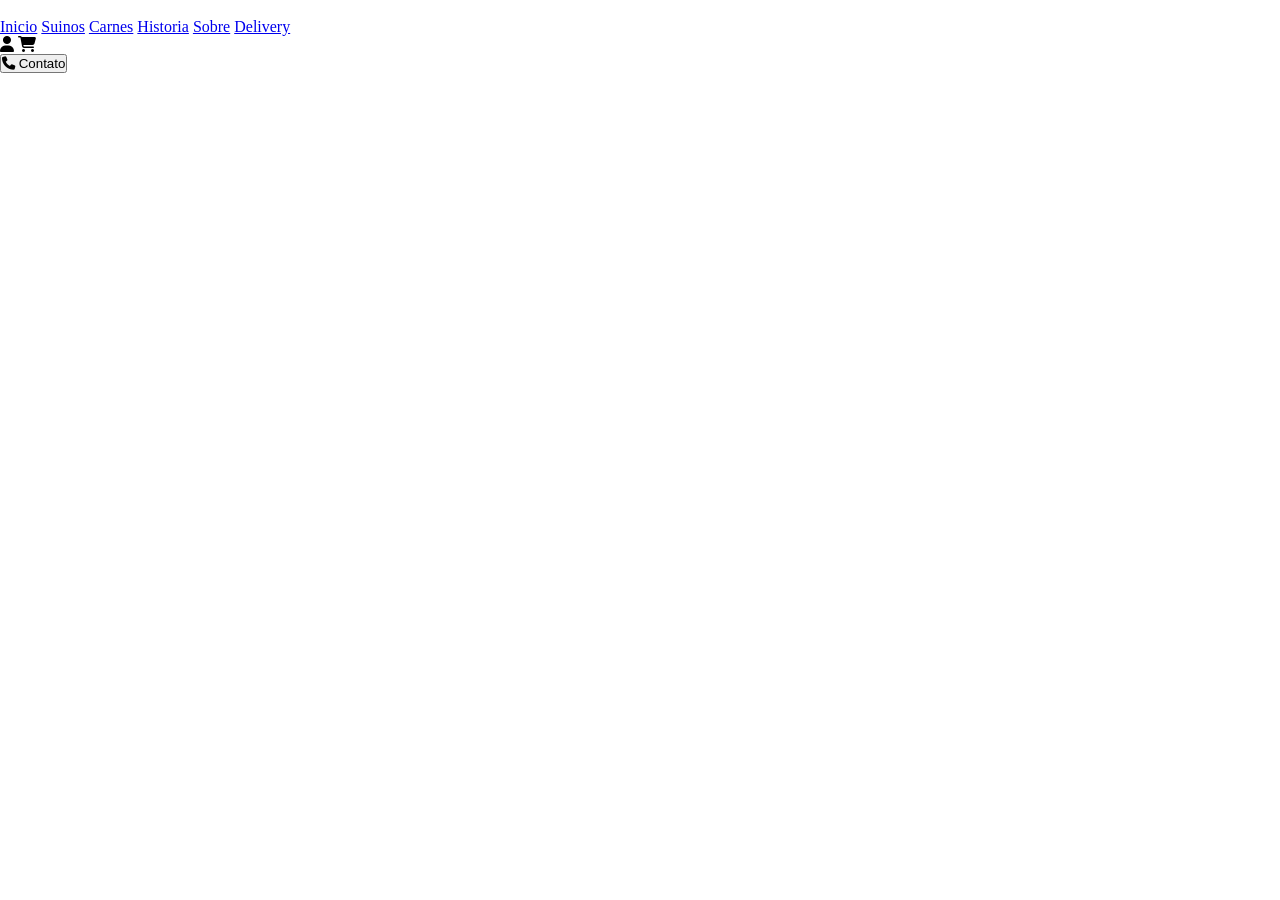
==== index.html @ d9c311b5 "base" ====
<!DOCTYPE html>
<html lang="en">
<head>
    <meta charset="UTF-8">
    <meta name="viewport" content="width=device-width, initial-scale=1.0">
    <link rel="stylesheet" href="login.css">
    <link rel="stylesheet" href="https://cdnjs.cloudflare.com/ajax/libs/font-awesome/6.5.0/css/all.min.css">
    <title>Document</title>
</head>
<body>
    <header>
        <img src="" alt="">
        <div class="links">
            <a href="#">Inicio</a>
            <a href="#">Suinos</a>
            <a href="#">Carnes</a>
            <a href="#">Historia</a>
            <a href="#">Sobre</a>
            <a href="#">Delivery</a>
        </div>
        <div class="icons">
            <i class="fa-solid fa-user"></i>
            <i class="fa-solid fa-cart-shopping"></i>
        </div>
        <button>
           <i class="fa-solid fa-phone"></i>
            Contato
        </button>
    </header>
</body>
</html>
---- login.css ----
*{
    margin: 0;
    padding: 0;
    box-sizing: border-box;
}
body{
    display: flex;
    flex-direction: column;
    width: 100%;
    height: 100dvh;
}
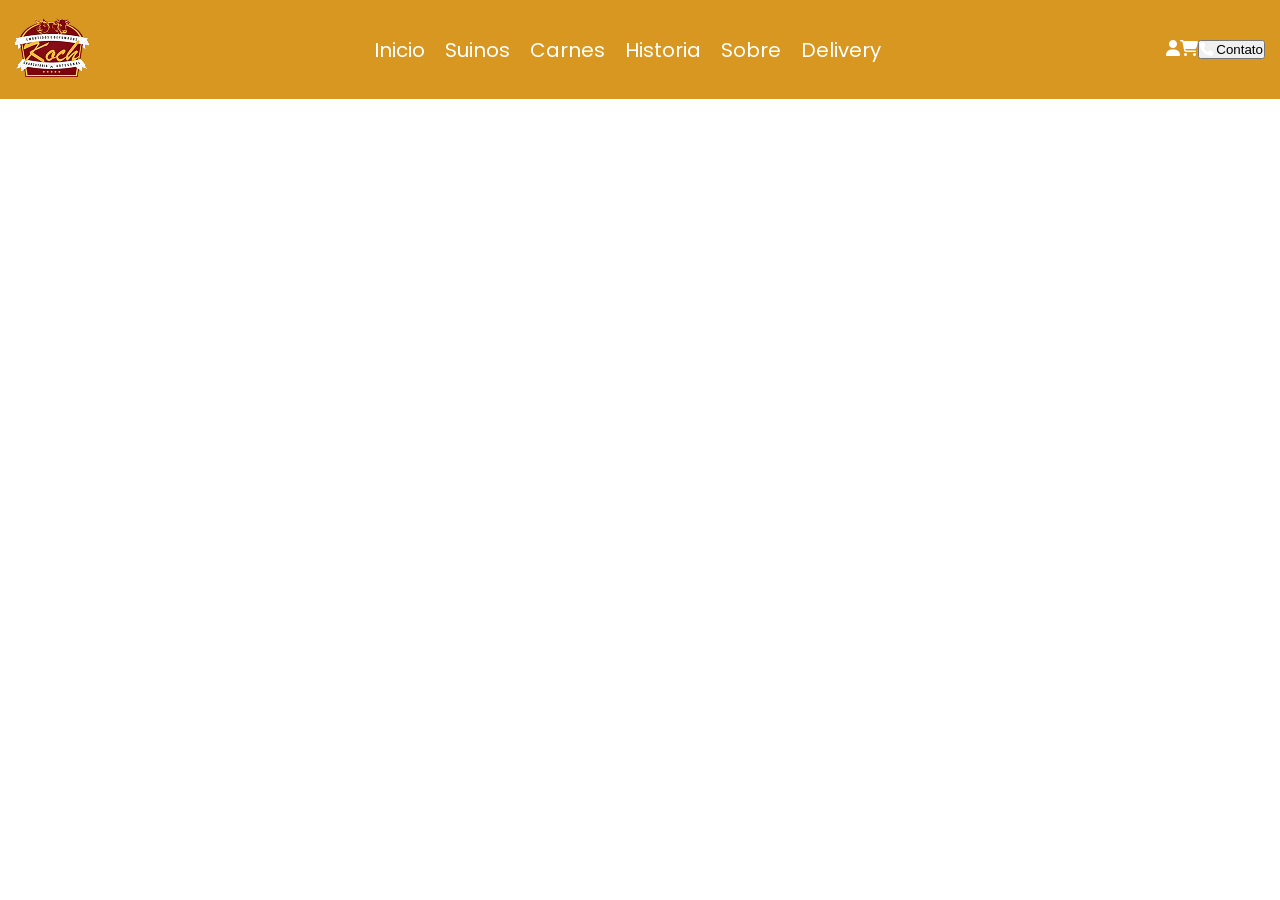
==== commit 8ccbb911: "base 2" ====
--- a/index.html
+++ b/index.html
@@ -9,7 +9,7 @@
 </head>
 <body>
     <header>
-        <img src="" alt="">
+        <img src="logo.png" alt="">
         <div class="links">
             <a href="#">Inicio</a>
             <a href="#">Suinos</a>
@@ -21,11 +21,12 @@
         <div class="icons">
             <i class="fa-solid fa-user"></i>
             <i class="fa-solid fa-cart-shopping"></i>
-        </div>
-        <button>
+            <button>
            <i class="fa-solid fa-phone"></i>
             Contato
         </button>
+        </div>
+        
     </header>
 </body>
 </html>
--- a/login.css
+++ b/login.css
@@ -1,3 +1,5 @@
+@import url('https://fonts.googleapis.com/css2?family=Poppins:ital,wght@0,100;0,200;0,300;0,400;0,500;0,600;0,700;0,800;0,900;1,100;1,200;1,300;1,400;1,500;1,600;1,700;1,800;1,900&display=swap');
+
 *{
     margin: 0;
     padding: 0;
@@ -9,4 +11,35 @@
     width: 100%;
     height: 100dvh;
 }
+header{
+   
+    display: flex;
+    flex-direction: row;
+    align-items: center;
+    justify-content: space-between;
+   padding: 15px;
+   background-color: #d89721;
 
+}
+.links{
+    display: flex;
+    flex-direction: row;
+    gap: 20px;
+    
+}
+.links a{
+    text-decoration: none;
+    font-weight: 400;
+    color: white;
+    font-size: 20px;
+    font-family: "poppins";
+}
+.icons{
+    display: flex;
+    flex-direction: row;
+    gap:2;
+}
+.icons i{
+color: white;
+}
+
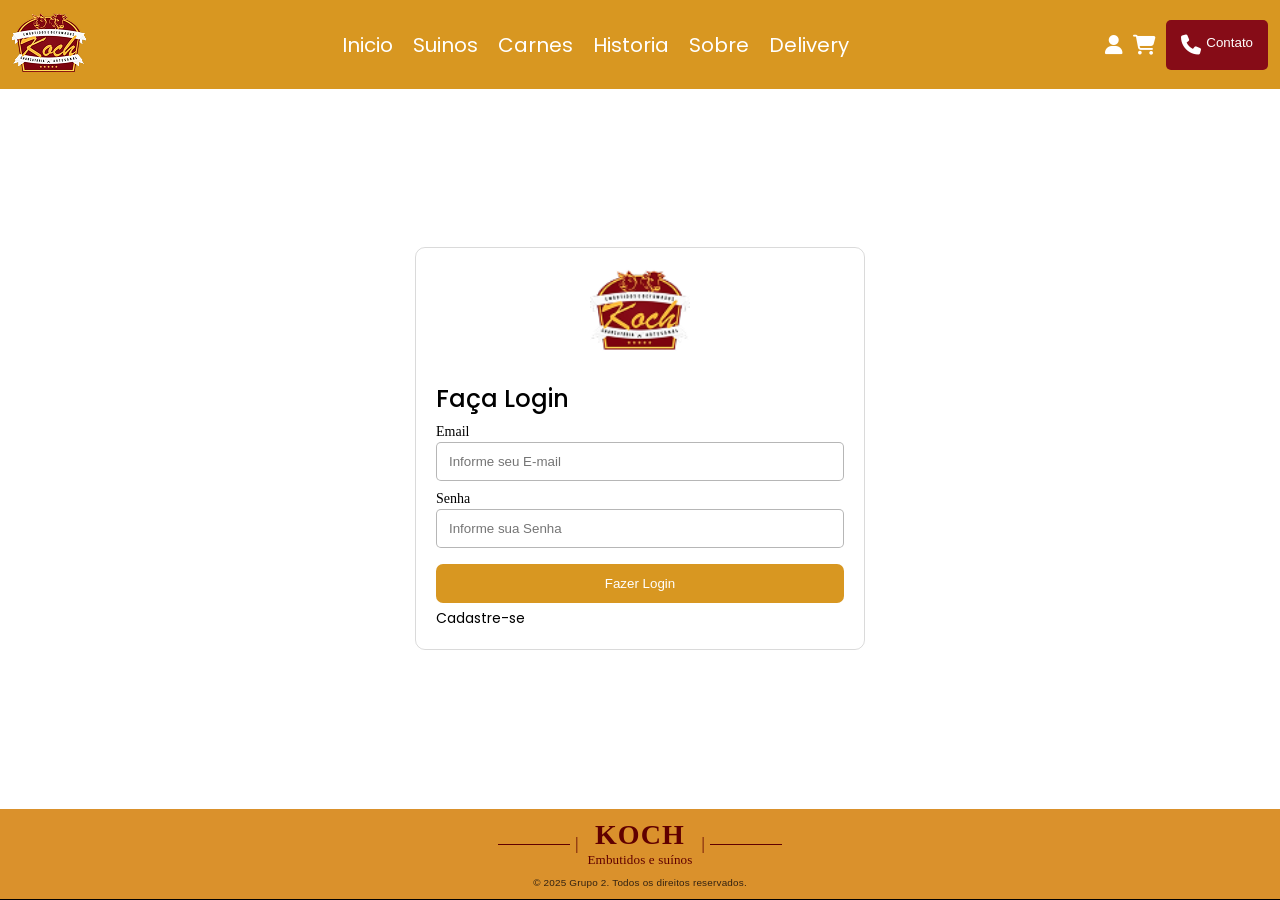
==== commit 138eda8e: "ajustes" ====
--- a/index.html
+++ b/index.html
@@ -28,5 +28,46 @@
         </div>
         
     </header>
+    <main>
+        <div class="login">
+            <img src="logo.png" alt="">
+            <div class="subLogin">
+                <h2>Faça Login</h2>
+                <div class="inputs">
+                    <div class="solo">
+                        <label for="">Email</label>
+                        <input type="text" placeholder="Informe seu E-mail">
+                    </div>
+                    <div class="solo">
+                        <label for="">Senha</label>
+                        <input type="text" placeholder="Informe sua Senha">
+                    </div>
+                    <div class="double">
+                        <button>Fazer Login</button>
+                        <p>Cadastre-se</p>
+                    </div>
+                </div>
+            </div>
+        </div>
+    </main>
+    <footer class="site-footer">
+        <div class="site-footer__inner">
+            <div class="site-footer__brand" aria-label="KOCH Embutidos e suínos">
+                <div class="site-footer__deco site-footer__deco--left">
+                    <span class="site-footer__line" aria-hidden="true"></span>
+                    <span class="site-footer__bar" aria-hidden="true">|</span>
+                </div>
+                <div class="site-footer__titles">
+                    <p class="site-footer__name">KOCH</p>
+                    <p class="site-footer__tagline">Embutidos e suínos</p>
+                </div>
+                <div class="site-footer__deco site-footer__deco--right">
+                    <span class="site-footer__bar" aria-hidden="true">|</span>
+                    <span class="site-footer__line" aria-hidden="true"></span>
+                </div>
+            </div>
+            <p class="site-footer__copy">© 2025 Grupo 2. Todos os direitos reservados.</p>
+        </div>
+    </footer>
 </body>
 </html>
--- a/login.css
+++ b/login.css
@@ -5,21 +5,23 @@
     padding: 0;
     box-sizing: border-box;
 }
+html{
+    height: 100%;
+}
 body{
     display: flex;
     flex-direction: column;
     width: 100%;
-    height: 100dvh;
+    min-height: 100dvh;
 }
 header{
-   
+    flex-shrink: 0;
     display: flex;
     flex-direction: row;
     align-items: center;
     justify-content: space-between;
-   padding: 15px;
-   background-color: #d89721;
-
+    padding: 10px 12px;
+    background-color: #d89721;
 }
 .links{
     display: flex;
@@ -37,9 +39,206 @@
 .icons{
     display: flex;
     flex-direction: row;
-    gap:2;
+    gap:10px;
+    align-items: center;
+   
 }
 .icons i{
 color: white;
-}
-
+font-size: 20px;
+}
+.icons button{
+    padding: 15px;
+    border: none;
+    background-color: #860c17;
+    display: flex;
+    gap: 5px;
+    color: white;
+    border-radius: 5px;
+}
+
+main{
+    width: 100%;
+    flex: 1;
+    min-height: 0;
+    background-color: rgb(255, 255, 255);
+    display: flex;
+    flex-direction: column;
+    align-items: center;
+    justify-content: center;
+    overflow-y: auto;
+    padding: 12px 16px;
+}
+.login{
+    width: min(450px, 100%);
+    max-height: 100%;
+    border: 1px rgba(0, 0, 0, 0.145) solid;
+    border-radius: 10px;
+    display: flex;
+    flex-direction: column;
+    align-items: center;
+    gap: 4px;
+    padding: 18px 16px 20px;
+    flex-shrink: 0;
+}
+.login img{
+    width: 100px;
+}
+
+.subLogin{
+    margin-top: 12px;
+    width: 100%;
+    padding: 6px 4px 0;
+    display: flex;
+    flex-direction: column;
+    gap: 8px;
+    font-family: "poppins";
+
+}
+.subLogin h2{
+    font-weight: 500;
+
+}
+.inputs{
+    display: flex;
+    flex-direction: column;
+    gap: 10px;
+}
+.solo{
+    display: flex;
+    flex-direction: column;
+    gap: 2px;
+
+}
+.solo input{
+    padding: 11px 12px;
+    border-radius: 5px;
+    outline: none;
+    border: 1px solid rgba(0, 0, 0, 0.287);
+}
+.solo label{
+    font-weight: 300;
+    font-size: 14px;
+}
+.double{
+    width: 100%;
+    display: flex;
+    flex-direction: column;
+    margin-top: 6px;
+}
+.double button{
+    padding: 12px;
+    border: none;
+    border-radius: 7px;
+    color: white;
+    background-color: #d89721;
+    font-weight: 500;
+     cursor: pointer;
+
+}
+.double p{
+    font-weight: 400;
+    font-size: 14px;
+    margin-top: 5px;
+    cursor: pointer;
+}
+.double button:hover{
+    padding: 12px;
+    border: none;
+    border-radius: 7px;
+    color: white;
+    background-color: #dd9c24;
+    font-weight: 500;
+     cursor: pointer;
+     transition: 500ms;
+     
+
+}
+.double p:hover{
+    font-weight: 400;
+    font-size: 14px;
+    margin-top: 5px;
+    cursor: pointer;
+    color: #dd9c24;
+    transition: 500ms;
+}
+
+/* Footer — KOCH (compacto: cabe em 100dvh com header + login) */
+.site-footer{
+    width: 100%;
+    flex-shrink: 0;
+    background-color: #da912c;
+    border-bottom: 1px solid #000;
+    text-align: center;
+    padding: 12px 16px 10px;
+    font-family: "Times New Roman", Times, serif;
+}
+.site-footer__inner{
+    max-width: 900px;
+    margin: 0 auto;
+}
+.site-footer__brand{
+    display: flex;
+    flex-direction: row;
+    align-items: center;
+    justify-content: center;
+    gap: 0;
+    color: #600000;
+}
+.site-footer__deco{
+    display: flex;
+    flex-direction: row;
+    align-items: center;
+    flex: 1 1 0;
+    min-width: 0;
+    max-width: 120px;
+}
+.site-footer__deco--left{
+    justify-content: flex-end;
+}
+.site-footer__deco--right{
+    justify-content: flex-start;
+}
+.site-footer__line{
+    display: block;
+    height: 1px;
+    background-color: #600000;
+    flex: 1 1 auto;
+    min-width: 12px;
+    max-width: 72px;
+}
+.site-footer__bar{
+    font-weight: 400;
+    font-size: 1rem;
+    line-height: 1;
+    padding: 0 5px;
+    color: #600000;
+}
+.site-footer__titles{
+    flex: 0 0 auto;
+    text-align: center;
+    padding: 0 4px 0;
+}
+.site-footer__name{
+    font-size: clamp(1.35rem, 3.8vw, 1.75rem);
+    font-weight: 700;
+    letter-spacing: 0.04em;
+    line-height: 1;
+    text-transform: uppercase;
+    color: #600000;
+}
+.site-footer__tagline{
+    margin-top: 3px;
+    font-size: clamp(0.72rem, 2vw, 0.82rem);
+    font-weight: 400;
+    letter-spacing: 0.01em;
+    color: #600000;
+}
+.site-footer__copy{
+    margin-top: 8px;
+    font-family: Arial, Helvetica, sans-serif;
+    font-size: 0.62rem;
+    letter-spacing: 0.02em;
+    color: #332211;
+    line-height: 1.35;
+}
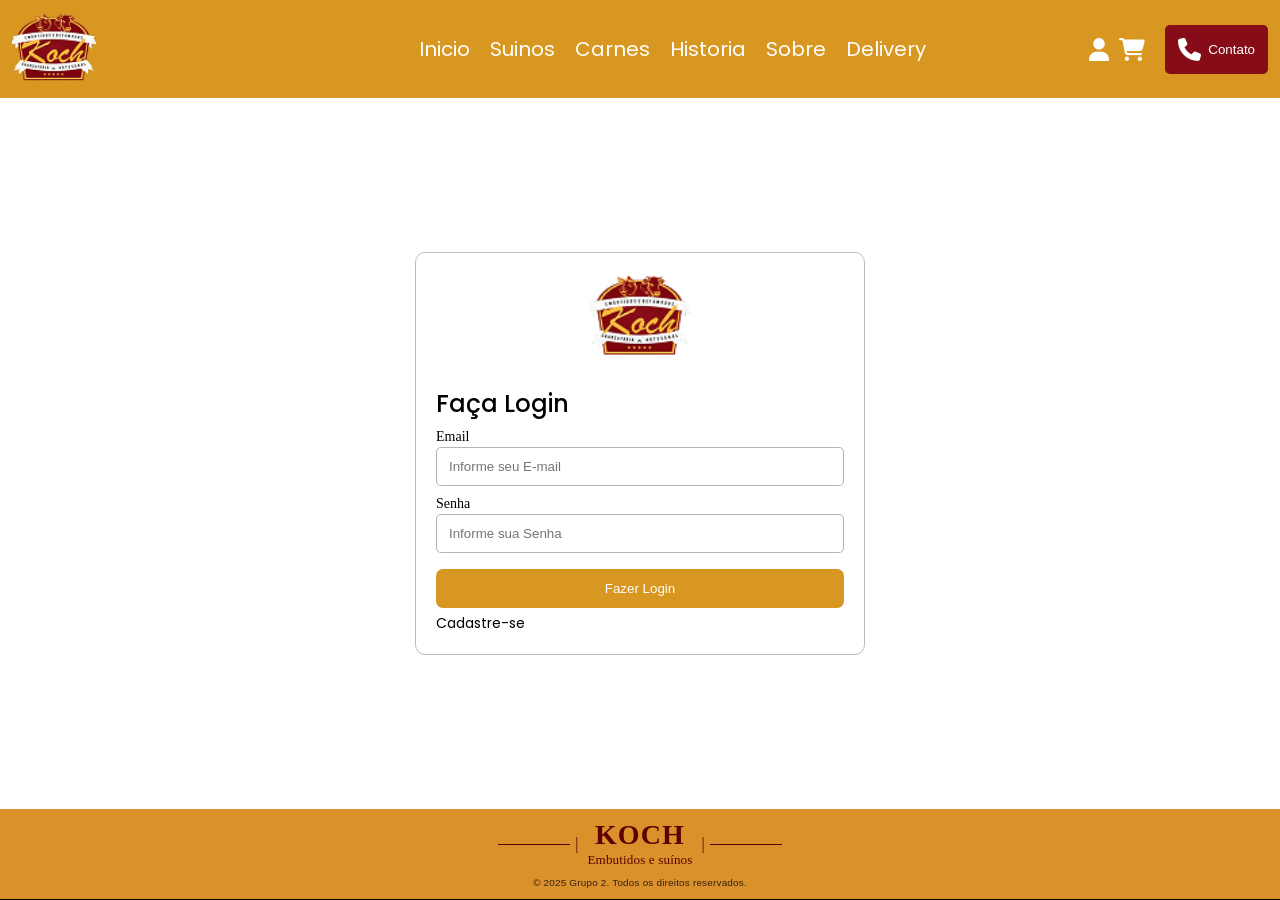
==== commit 90af9d6f: "basr 3" ====
--- a/index.html
+++ b/index.html
@@ -8,8 +8,12 @@
     <title>Document</title>
 </head>
 <body>
-    <header>
-        <img src="logo.png" alt="">
+    <header class="topbar">
+        <img src="logo.png" alt="Logo Koch">
+        <input type="checkbox" id="menu-toggle" class="menu-toggle">
+        <label for="menu-toggle" class="menu-button" aria-label="Abrir menu">
+            <i class="fa-solid fa-bars"></i>
+        </label>
         <div class="links">
             <a href="#">Inicio</a>
             <a href="#">Suinos</a>
@@ -17,6 +21,9 @@
             <a href="#">Historia</a>
             <a href="#">Sobre</a>
             <a href="#">Delivery</a>
+            <a href="#" class="mobile-action"><i class="fa-solid fa-user"></i>Usuario</a>
+            <a href="#" class="mobile-action"><i class="fa-solid fa-cart-shopping"></i>Carrinho</a>
+            <a href="#" class="mobile-action"><i class="fa-solid fa-phone"></i>Contato</a>
         </div>
         <div class="icons">
             <i class="fa-solid fa-user"></i>
@@ -26,6 +33,7 @@
             Contato
         </button>
         </div>
+        <label for="menu-toggle" class="menu-overlay" aria-hidden="true"></label>
         
     </header>
     <main>
--- a/login.css
+++ b/login.css
@@ -14,7 +14,7 @@
     width: 100%;
     min-height: 100dvh;
 }
-header{
+.topbar{
     flex-shrink: 0;
     display: flex;
     flex-direction: row;
@@ -22,11 +22,28 @@
     justify-content: space-between;
     padding: 10px 12px;
     background-color: #d89721;
+    position: relative;
+    z-index: 20;
+}
+.topbar > img{
+    width: 84px;
+    height: auto;
+}
+.menu-toggle{
+    display: none;
+}
+.menu-button{
+    display: none;
+}
+.menu-overlay{
+    display: none;
 }
 .links{
     display: flex;
     flex-direction: row;
     gap: 20px;
+    position: relative;
+    left: 80px;
     
 }
 .links a{
@@ -35,6 +52,14 @@
     color: white;
     font-size: 20px;
     font-family: "poppins";
+    transition: color 250ms ease, transform 250ms ease;
+}
+.links a:hover{
+    color: #fff2d8;
+    transform: translateY(-1px);
+}
+.links .mobile-action{
+    display: none;
 }
 .icons{
     display: flex;
@@ -45,16 +70,41 @@
 }
 .icons i{
 color: white;
-font-size: 20px;
-}
+font-size: 23px;
+cursor: pointer;
+transition: 500ms;
+}
+.icons i:hover{ 
+color: rgba(255, 255, 255, 0.829);
+font-size: 23px;
+cursor: pointer;
+transition: 500ms;
+}
+
 .icons button{
-    padding: 15px;
+    padding: 13px;
     border: none;
     background-color: #860c17;
     display: flex;
-    gap: 5px;
+    align-items: center;
+    gap: 7px;
     color: white;
     border-radius: 5px;
+    margin-left: 10px;
+    cursor: pointer;
+}
+.icons button:hover{
+    padding: 13px;
+    border: none;
+    background-color: #720c14;
+    display: flex;
+    align-items: center;
+    gap: 7px;
+    color: white;
+    border-radius: 5px;
+    margin-left: 10px;
+    cursor: pointer;
+    transition: 500ms;
 }
 
 main{
@@ -72,7 +122,7 @@
 .login{
     width: min(450px, 100%);
     max-height: 100%;
-    border: 1px rgba(0, 0, 0, 0.145) solid;
+    border: 1px rgba(0, 0, 0, 0.26) solid;
     border-radius: 10px;
     display: flex;
     flex-direction: column;
@@ -241,4 +291,142 @@
     letter-spacing: 0.02em;
     color: #332211;
     line-height: 1.35;
+}
+
+@media (max-width: 1024px){
+    .topbar{
+        padding: 10px;
+    }
+    .links{
+        gap: 14px;
+        left: 30px;
+    }
+    .links a{
+        font-size: 17px;
+    }
+    .icons button{
+        padding: 10px;
+    }
+}
+
+@media (max-width: 768px){
+    .topbar{
+        padding: 10px 12px;
+        display: grid;
+        grid-template-columns: auto 1fr auto;
+        align-items: center;
+    }
+    .menu-button{
+        display: inline-flex;
+        align-items: center;
+        justify-content: center;
+        width: 40px;
+        height: 40px;
+        border-radius: 8px;
+        background-color: #860c17;
+        color: #fff;
+        cursor: pointer;
+        transition: background-color 220ms ease, transform 220ms ease;
+        justify-self: end;
+        margin-left: auto;
+        order: 3;
+    }
+    .menu-button:hover{
+        background-color: #720c14;
+        transform: translateY(-1px);
+    }
+    .menu-button i{
+        font-size: 18px;
+    }
+    .links{
+        position: fixed;
+        top: 0;
+        right: 0;
+        left: auto;
+        width: 270px;
+        height: 100dvh;
+        padding: 84px 16px 20px;
+        background-color: #bf8320;
+        box-shadow: -10px 0 24px rgba(0, 0, 0, 0.28);
+        display: flex;
+        flex-direction: column;
+        align-items: center;
+        justify-content: flex-start;
+        gap: 12px;
+        z-index: 40;
+        transform: translateX(100%);
+        transition: transform 320ms ease;
+    }
+    .links a{
+        font-size: 16px;
+        width: 100%;
+        text-align: center;
+        transform: none;
+    }
+    .links .mobile-action{
+        display: inline-flex;
+        align-items: center;
+        gap: 8px;
+        background-color: #860c17;
+        color: #fff;
+        border-radius: 7px;
+        padding: 9px 10px;
+        margin-top: 4px;
+    }
+    .links .mobile-action:hover{
+        background-color: #720c14;
+        color: #fff;
+        transform: translateX(2px);
+    }
+    .menu-overlay{
+        display: block;
+        position: fixed;
+        inset: 0;
+        background-color: rgba(0, 0, 0, 0.35);
+        opacity: 0;
+        pointer-events: none;
+        z-index: 30;
+        transition: opacity 250ms ease;
+    }
+    .menu-toggle:checked ~ .links{
+        transform: translateX(0);
+    }
+    .menu-toggle:checked ~ .menu-overlay{
+        opacity: 1;
+        pointer-events: auto;
+    }
+    .icons{
+        display: none;
+    }
+    main{
+        padding: 14px 12px;
+        justify-content: flex-start;
+    }
+    .login{
+        width: min(430px, 100%);
+        animation: cardUp 420ms ease;
+    }
+}
+
+@media (max-width: 480px){
+    .topbar > img{
+        width: 74px;
+    }
+    .links{
+        width: 250px;
+    }
+    .site-footer{
+        padding: 10px 10px 8px;
+    }
+}
+
+@keyframes cardUp{
+    from{
+        opacity: 0;
+        transform: translateY(10px);
+    }
+    to{
+        opacity: 1;
+        transform: translateY(0);
+    }
 }
